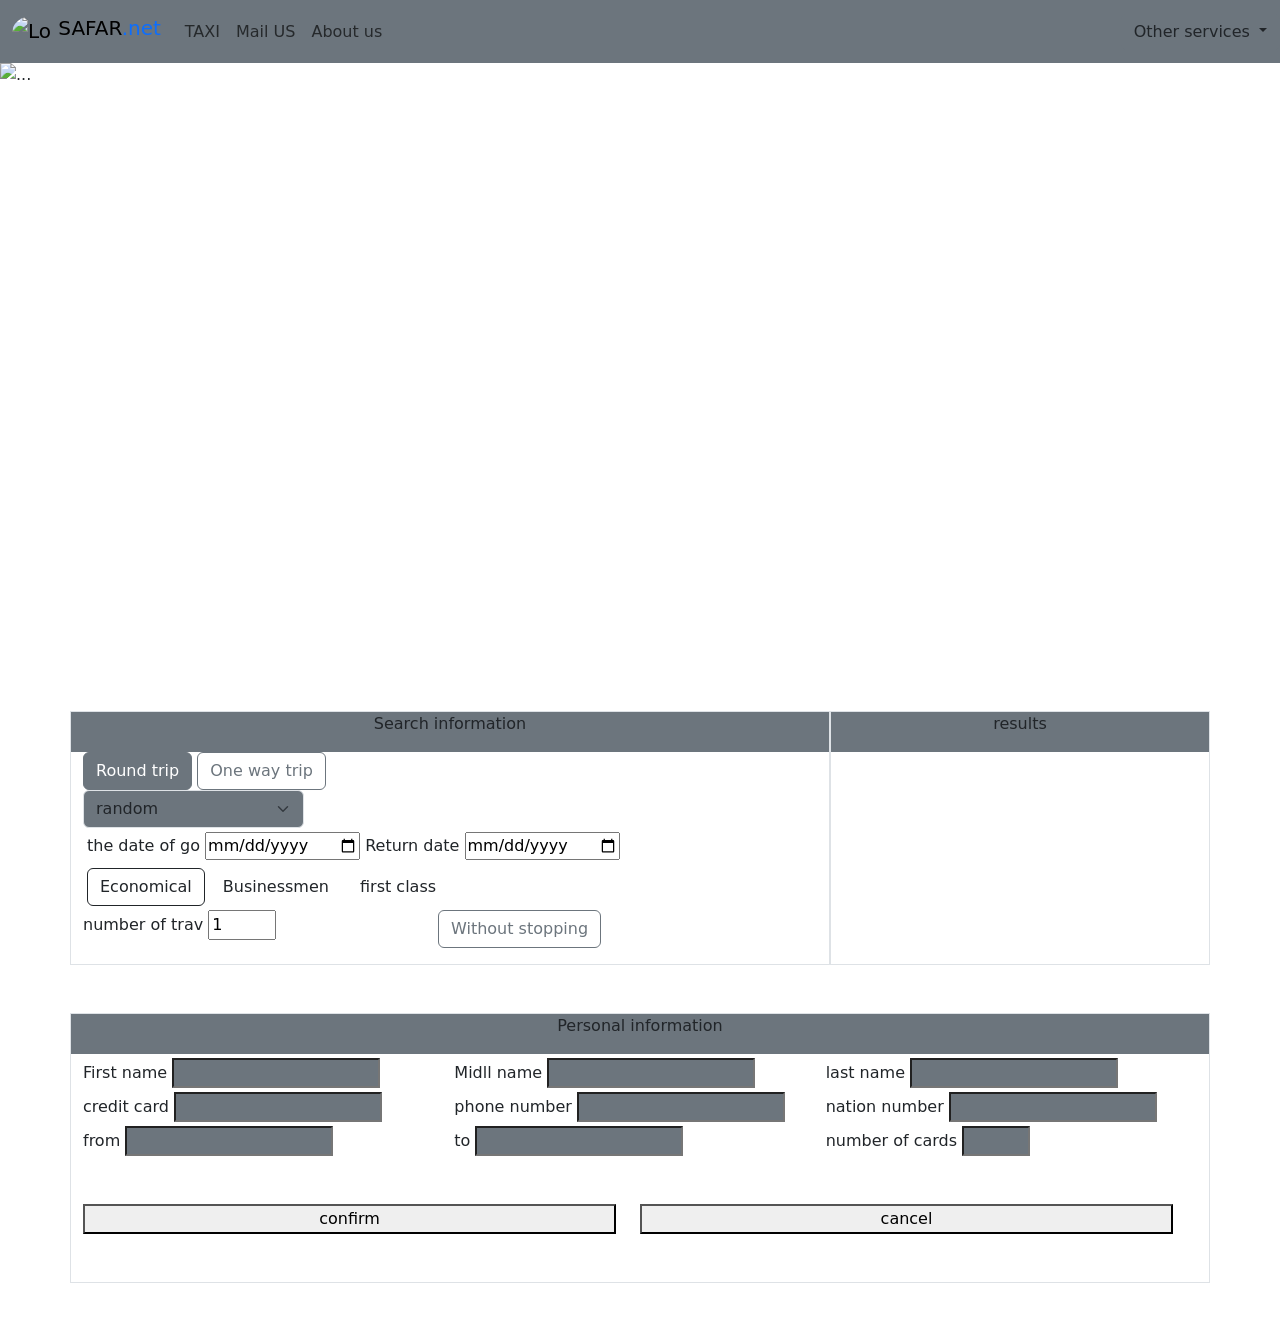
==== index.html @ 56364de9 "Update and rename bot.html to index.html" ====
<!doctype html>
<html lang="en">
  <head>
    <meta charset="utf-8">
    <meta name="viewport" content="width=device-width, initial-scale=1">
    <title>Bootstrap demo</title>
    
   <link rel="stylesheet" href="css/bootstrap.css">
   <style>
    
    
   </style>

  </head>
  <body>
    <nav class="navbar navbar-expand-lg bg-secondary">
      <div class="container-fluid">
        <a class="navbar-brand" href="bot.html">
          <img src="pic/plan.jpg" alt="Logo" width="40" height="34" class="d-inline-block align-text-top rounded-circle ">
          SAFAR<span class="text-primary">.net</span>
        </a>
        <div class="collapse navbar-collapse" id="navbar-links">
          <ul class="navbar-nav">
            
            <li class="nav-item btn-secondary">
              <a class="nav-link" href="tel:+963954944857">TAXI</a>
            </li>
            <li class="nav-item">
              <a class="nav-link" href="mailto:amir4worksy@gmail.com">Mail US</a>
            </li>
            <li class="nav-item btn-secondary">
              <a class="nav-link" href="About us.html">About us</a>
            </li>
            
              </ul>
            </li>
          </ul>
        </div>
      </div>
      <div class="btn-group">
        <button type="button" class="btn btn-secondary dropdown-toggle text-dark" data-bs-toggle="dropdown" aria-expanded="false">
          Other services
        </button>
        <ul class="dropdown-menu dropdown-menu-end text-center bg-secondary ">
          <li><a class="dropdown-item " href="Offers.html">Offers</a></li>
          <li><hr class="dropdown-divider"></li>
          <li><a class="dropdown-item " href="safari.html">Safari</a></li>
          <li><hr class="dropdown-divider"></li>
          <li><a class="dropdown-item " href="send.html">Sending parcels</a></li>
        </ul>
      </div>
    </nav>

    <div id="carouselExampleRide" class="carousel slide" data-bs-ride="true">
      <div class="carousel-inner">
        <div class="carousel-item active">
          <img src="pic/11.jpg" class="d-block w-100" alt="..." height="600px">
        </div>
        <div class="carousel-item">
          <img src="pic/12.jpg" class="d-block w-100" alt="..." height="600px">
        </div>
        <div class="carousel-item">
          <img src="pic/13.jpg" class="d-block w-100" alt="..." height="600px">
        </div>
      </div>
      <button class="carousel-control-prev" type="button" data-bs-target="#carouselExampleRide" data-bs-slide="prev">
        <span class="carousel-control-prev-icon" aria-hidden="true"></span>
        <span class="visually-hidden">Previous</span>
      </button>
      <button class="carousel-control-next" type="button" data-bs-target="#carouselExampleRide" data-bs-slide="next">
        <span class="carousel-control-next-icon" aria-hidden="true"></span>
        <span class="visually-hidden">Next</span>
      </button>
    </div>

   <div class="container mt-5 "> 
     <div class="row ">
      <div class="col-12 col-md-8 border "> 
        <form action="">
        <div class="row">
          <div class="col-12 text-center bg-secondary"><p>Search information</p></div>
        </div>
        
        <div class="row">
          
          <div class="col"> 
             <!--رحلة باتجاه واحد او تنين-->
                        
            <input type="radio" class="btn-check" name="options-base" id="option1" autocomplete="off" checked>
            <label class="btn  btn-outline-secondary" for="option1">Round trip</label>
            
            <input type="radio" class="btn-check" name="options-base" id="option2" autocomplete="off">
            <label class="btn btn-outline-secondary" for="option2">One way trip</label>
          
          </div>


          <div class="row"><!--اختيار مطارالذهاب  -->
            <div class="col-4">
            <select class="form-select bg-secondary" aria-label="Default select example">
              <option  value="1">Damascus Airport</option>
              <option value="2">Aleppo Airport</option>
              <option value="3">Deir ez-Zor Airport</option>
              <option value="4">Qamishli Airport</option>
              <hr>
              <option selected value="5">random</option>
            </select>
          </div>
          </div>


          <div class="row"><!--تارخ الذهاب والاياب-->
            <div class="col m-1 ">
              
                <label for="go-date">the date of go</label>
                <input  type="date" name="Go date" id="go-date">
                <label for="re-date">Return date</label>
                <input type="date" name="return date" id="re-date">
              </form>
            
          </div>

          <div class="row"><!--الدرجة الاقتصادية   -->
            <div class="col m-1 ">
              
              <input type="radio" class="btn-check" name="Category" id="Category-1" autocomplete="off" checked>
              <label class="btn" for="Category-1">Economical</label>
              
              <input type="radio" class="btn-check" name="Category" id="Category-2" autocomplete="off">
              <label class="btn" for="Category-2">Businessmen</label>

              <input type="radio" class="btn-check" name="Category" id="Category-3" autocomplete="off">
              <label class="btn" for="Category-3">first class</label>
            </div>
            
          </div>

          <div class="row"><!-- عدد المسافرون -->
            <div class="col">              
                <label class="" for="num-tr" >number of trav</label>
                <input type="number" max="6" min="1" value="1" id="num-tr" name="number-tr">              
            </div>
            <div class="col">
              <input type="checkbox" class="btn-check" name="options-stop" id="Without-st" autocomplete="off" >
              <label class="btn  btn-outline-secondary mb-3" for="Without-st">Without stopping</label>
            </div>
          </div>        
        </div>               
      </div>
     </div>
        </form>
      <div class="col-12 col-md-4 border">
        <div class="row">
          
          <div class="col-12 text-center bg-secondary"><p>results</p></div>
        </div>
        <div class="row">
          <div class="col"><!--هون رح تكون النتائج للبحث  --></div>
        </div>
      </div>

     
    </div>
   </div>

   <div class="container mt-5 mb-5 border">
    <div class="row">
      <div class="col bg-secondary text-center">
        <p>Personal information</p>
        <form action="">

      </div>
      <div class="row"><!-- الاسم الثلاثي -->
        <div class="col-4 mt-1">
          <label for="fname" id="fname">First name</label>
          <input class="bg-secondary" type="text" id="fname" required>
        </div>
        <div class="col-4 mt-1"> 
          <label for="mdname" id="mname">Midll name</label>
          <input class="bg-secondary" type="text" id="mdname" required>
        </div>
        <div class="col-4 mt-1"> 
          <label for="laname" id="lname">last name</label>
          <input class="bg-secondary" type="text" id="laname" required>
        </div>
      </div>
      <div class="row w">
        <div class="col-4 mt-1 "><!--  بطاقة الائتمان-->
          <label for="credit" >credit card</label>
          <input class="bg-secondary" type="number" maxlength="16" id="credit" required>
        </div>
        <div class="col-4 mt-1"><!-- رقم الهاتف -->
          <label for="phonenum" >phone number</label>
          <input class="bg-secondary" type="number" maxlength="10" id="phonenum" required>
        </div>
        <div class="col-4 mt-1"><!-- الرقم الوطني  -->
          <label for="nationnum" >nation number</label>
          <input class="bg-secondary" type="number" maxlength="11" id="nationnum" required>
        </div>
        
      </div>
      <div class="row">
        <div class="col-4 mt-1">
          <label for="from">from</label> <!-- من الدولة كذا -->
          <input class="bg-secondary" type="text" id="from" required>
        </div>
        <div class="col-4 mt-1">
          <label for="to">to</label><!-- الى الدولة كذا -->
          <input class="bg-secondary" type="text" id="to" required>
        </div>
        <div class="col-4 mt-1"><label for="cardsnum">number of cards</label><!-- عدد بطاقات السفر  -->
        <input class="bg-secondary" type="number" id="cardsnum" min="1" max="6" required></div>
      </div>
      <div class="row mt-5 mb-5">
        <div class="col-6 "><button type="submit" style="width:100%;" >confirm</button></div>
        <div class="col-6"><button type="reset" style="width:100%;">cancel</button></div>
      </div>
      </form>

    </div>
   </div>

  
    
    <script src="jquery.min.js"></script>
    <script src="popper.min.js"></script>
    <script src="js/bootstrap.js"></script>
  </body>
</html>
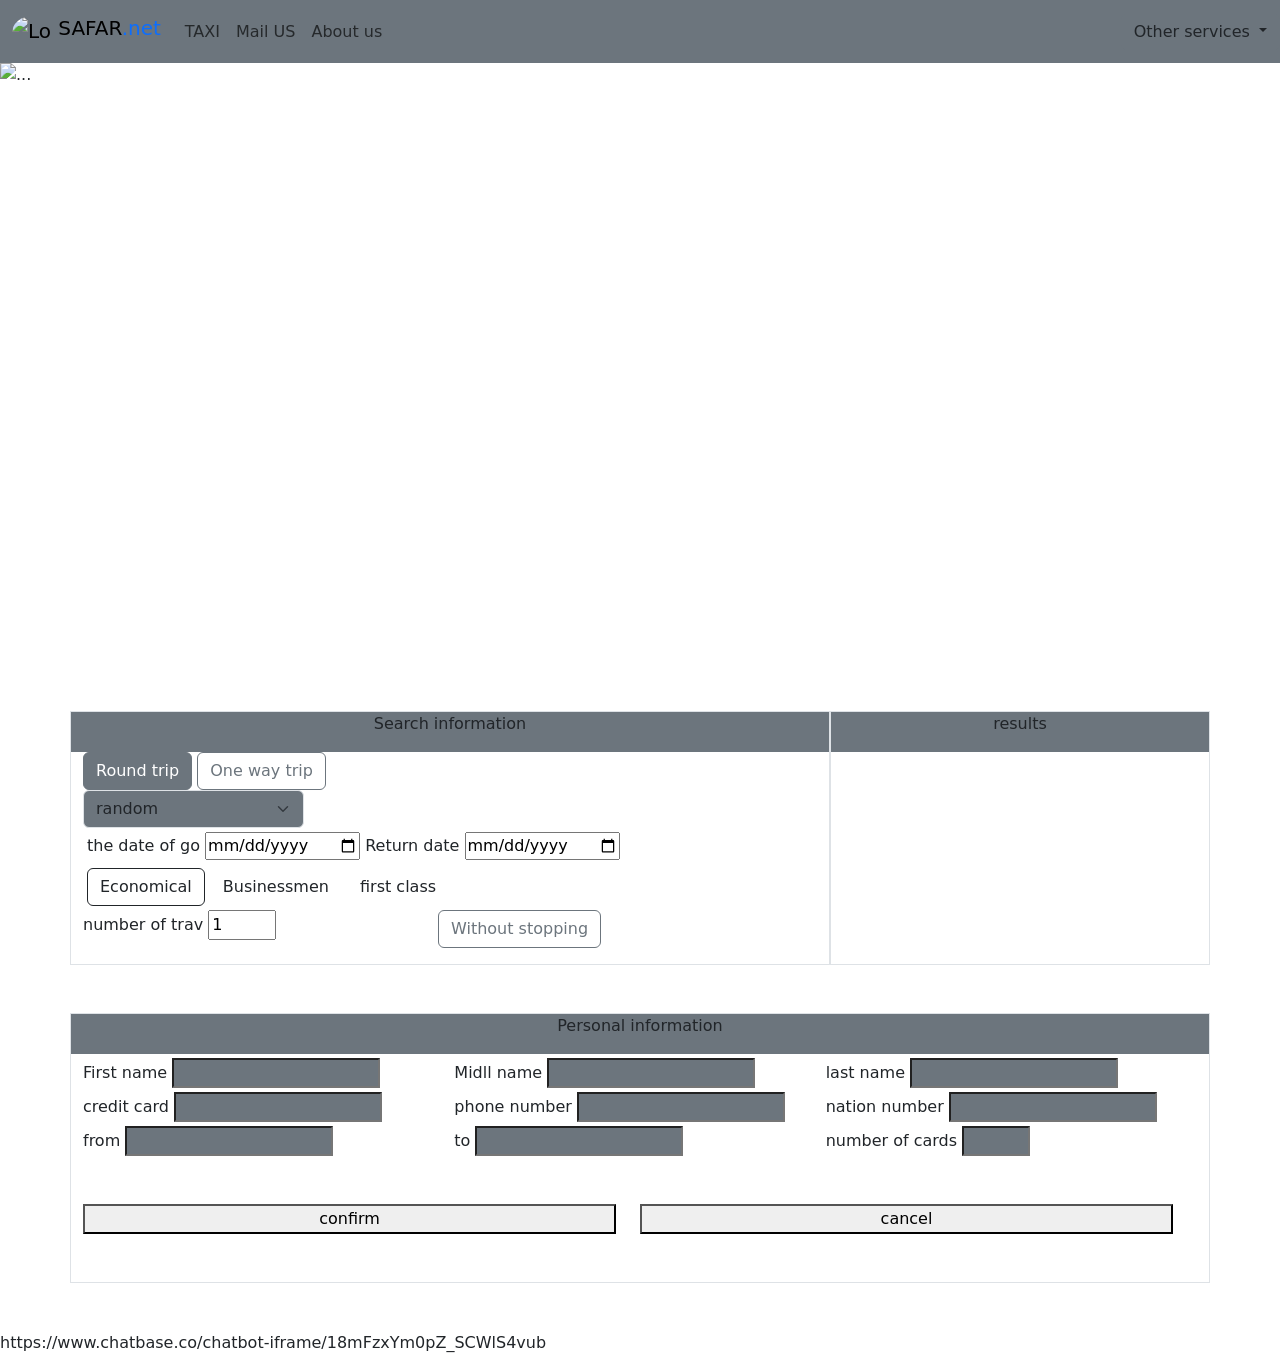
==== commit 475985d0: "Update index.html" ====
--- a/index.html
+++ b/index.html
@@ -225,5 +225,7 @@
     <script src="jquery.min.js"></script>
     <script src="popper.min.js"></script>
     <script src="js/bootstrap.js"></script>
+
+    https://www.chatbase.co/chatbot-iframe/18mFzxYm0pZ_SCWlS4vub
   </body>
 </html>
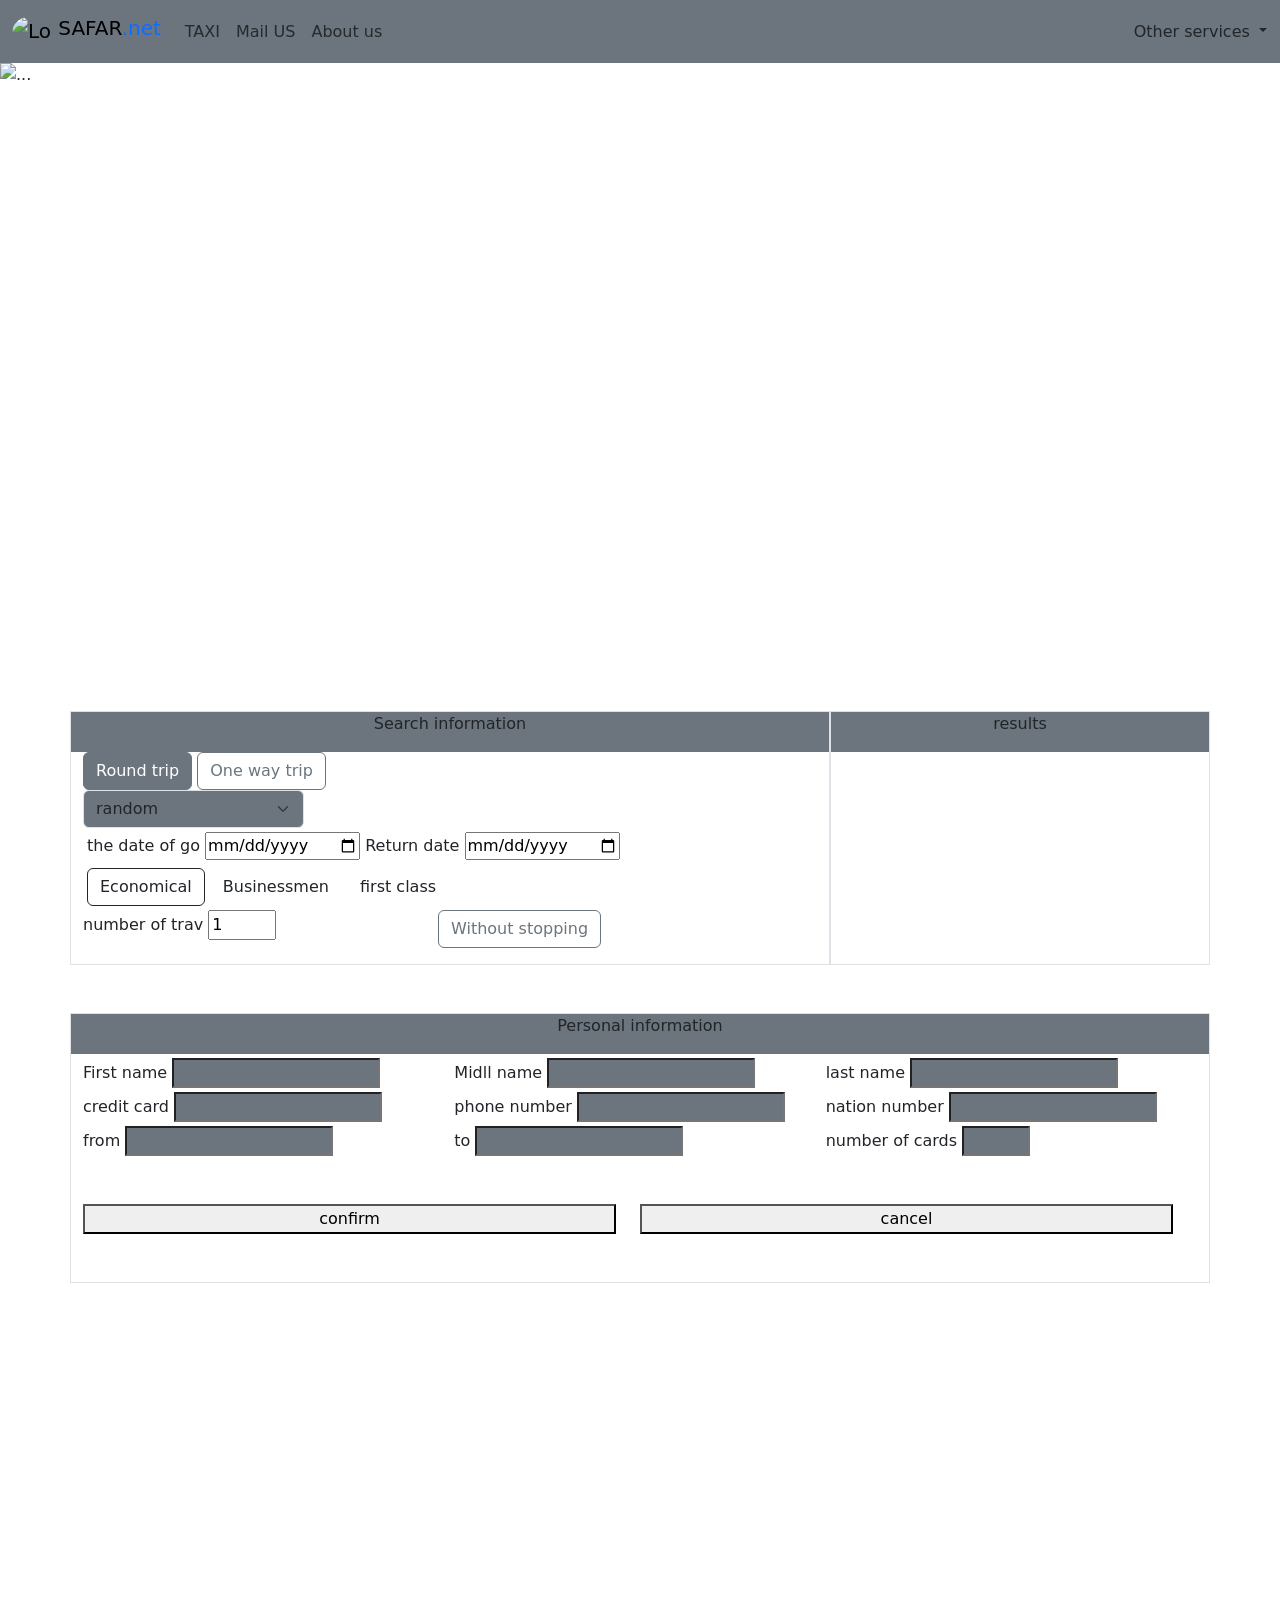
==== commit 986704e4: "Update index.html" ====
--- a/index.html
+++ b/index.html
@@ -226,6 +226,11 @@
     <script src="popper.min.js"></script>
     <script src="js/bootstrap.js"></script>
 
-    https://www.chatbase.co/chatbot-iframe/18mFzxYm0pZ_SCWlS4vub
+  <iframe
+    src="https://www.chatbase.co/chatbot-iframe/18mFzxYm0pZ_SCWlS4vub"
+    width="100%"
+    style="height: 100%; min-height: 700px"
+    frameborder="0"
+></iframe>
   </body>
 </html>
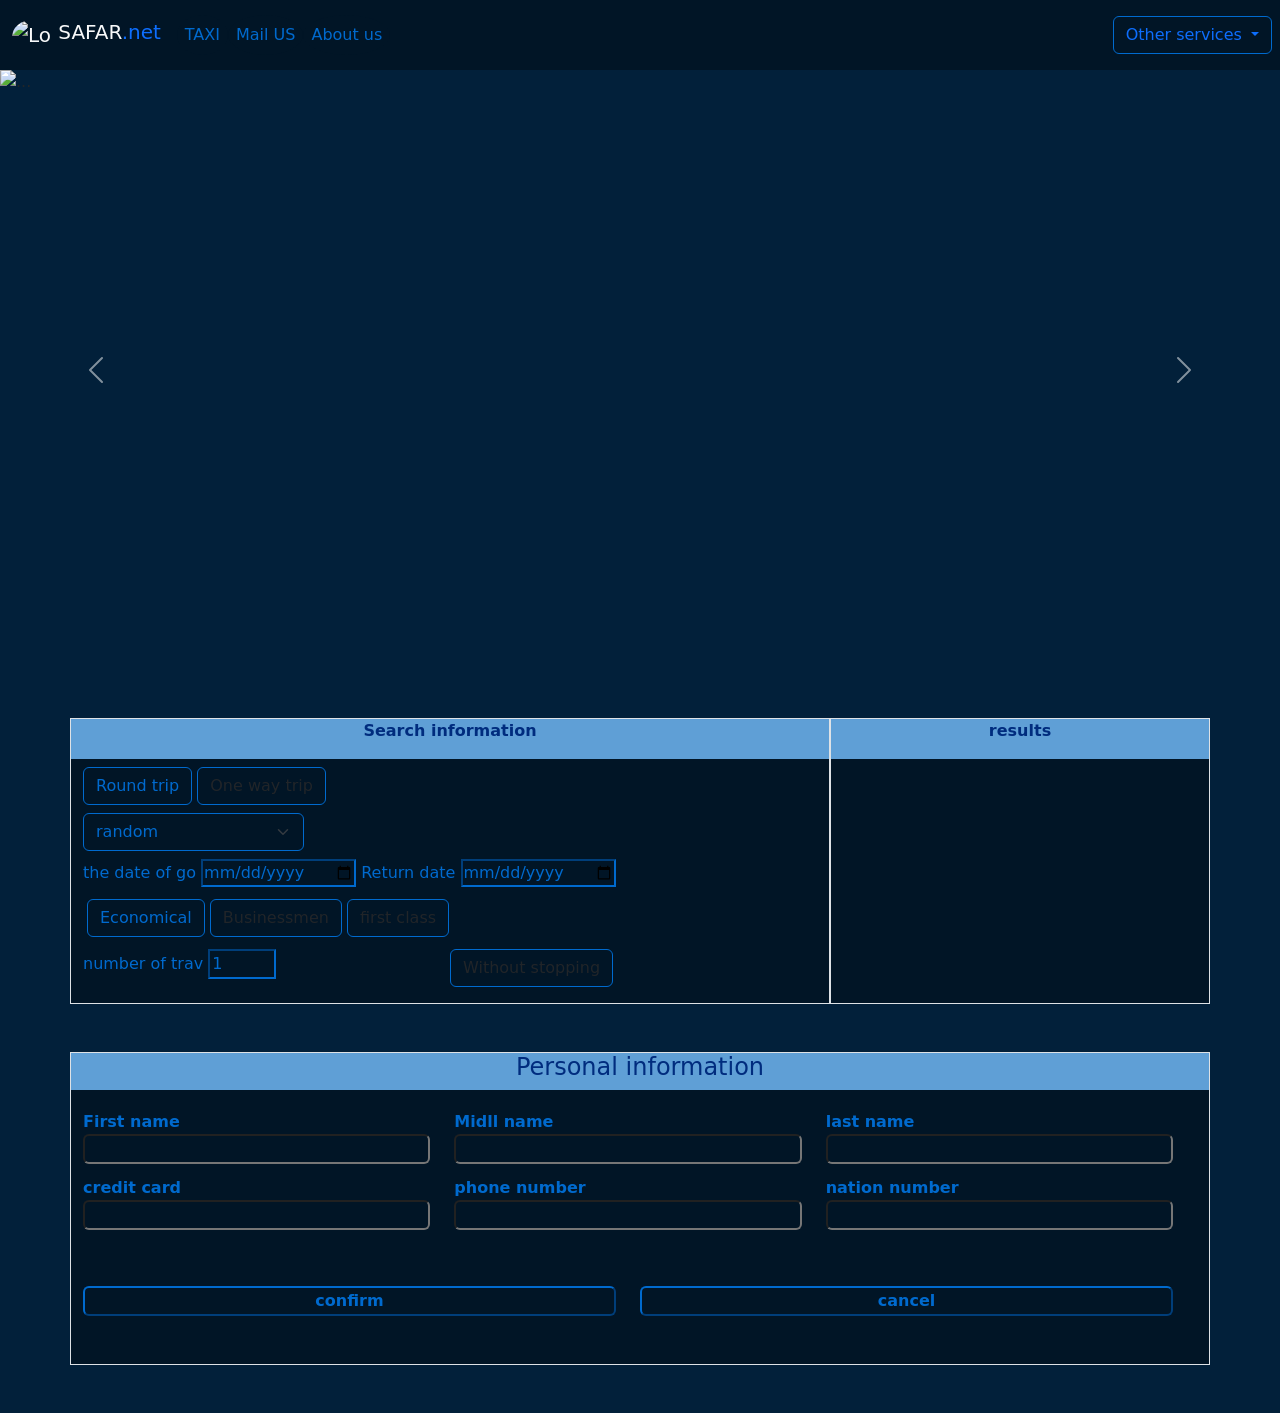
==== commit 5ac5037b: "Update and rename bot.html to index.html" ====
--- a/index.html
+++ b/index.html
@@ -3,33 +3,31 @@
   <head>
     <meta charset="utf-8">
     <meta name="viewport" content="width=device-width, initial-scale=1">
-    <title>Bootstrap demo</title>
-    
-   <link rel="stylesheet" href="css/bootstrap.css">
-   <style>
-    
-    
-   </style>
+    <title>SAFAR.net</title>
+
+    <link href="https://cdn.jsdelivr.net/npm/bootstrap@5.3.3/dist/css/bootstrap.min.css" rel="stylesheet" integrity="sha384-QWTKZyjpPEjISv5WaRU9OFeRpok6YctnYmDr5pNlyT2bRjXh0JMhjY6hW+ALEwIH" crossorigin="anonymous">
+ 
+   <link rel="stylesheet" href="bb.css">
 
   </head>
   <body>
-    <nav class="navbar navbar-expand-lg bg-secondary">
+    <nav   class="navbar navbar-expand-lg ">
       <div class="container-fluid">
-        <a class="navbar-brand" href="bot.html">
-          <img src="pic/plan.jpg" alt="Logo" width="40" height="34" class="d-inline-block align-text-top rounded-circle ">
+        <a class="navbar-brand text-light" href="bot.html">
+          <img src="https://images.pexels.com/photos/358319/pexels-photo-358319.jpeg?auto=compress&cs=tinysrgb&w=400" alt="Logo" width="40" height="34" class="d-inline-block align-text-top rounded-circle ">
           SAFAR<span class="text-primary">.net</span>
         </a>
         <div class="collapse navbar-collapse" id="navbar-links">
           <ul class="navbar-nav">
             
             <li class="nav-item btn-secondary">
-              <a class="nav-link" href="tel:+963954944857">TAXI</a>
+              <a class="nav-link barbtn rounded-circle" href="tel:+963954944857">TAXI</a>
             </li>
             <li class="nav-item">
-              <a class="nav-link" href="mailto:amir4worksy@gmail.com">Mail US</a>
+              <a class="nav-link barbtn rounded-circle" href="mailto:amir4worksy@gmail.com">Mail US</a>
             </li>
             <li class="nav-item btn-secondary">
-              <a class="nav-link" href="About us.html">About us</a>
+              <a class="nav-link barbtn rounded-circle" href="About us.html">About us</a>
             </li>
             
               </ul>
@@ -37,16 +35,16 @@
           </ul>
         </div>
       </div>
-      <div class="btn-group">
-        <button type="button" class="btn btn-secondary dropdown-toggle text-dark" data-bs-toggle="dropdown" aria-expanded="false">
+      <div class="btn-group m-2 ">
+        <button type="button" class=" btn text-primary  dropdown-toggle  selbar"  data-bs-toggle="dropdown" aria-expanded="false">
           Other services
         </button>
-        <ul class="dropdown-menu dropdown-menu-end text-center bg-secondary ">
-          <li><a class="dropdown-item " href="Offers.html">Offers</a></li>
+        <ul class="dropdown-menu dropdown-menu-end text-center selbar">
+          <li><a class="dropdown-item selbar" href="Offers.html">Offers</a></li>
           <li><hr class="dropdown-divider"></li>
-          <li><a class="dropdown-item " href="safari.html">Safari</a></li>
+          <li><a class="dropdown-item  selbar " href="safari.html">Safari</a></li>
           <li><hr class="dropdown-divider"></li>
-          <li><a class="dropdown-item " href="send.html">Sending parcels</a></li>
+          <li><a class="dropdown-item  selbar " href="send.html">Sending parcels</a></li>
         </ul>
       </div>
     </nav>
@@ -54,13 +52,13 @@
     <div id="carouselExampleRide" class="carousel slide" data-bs-ride="true">
       <div class="carousel-inner">
         <div class="carousel-item active">
-          <img src="pic/11.jpg" class="d-block w-100" alt="..." height="600px">
+          <img src="pic/1.jpg" class="d-block w-100" alt="..." height="600px">
         </div>
         <div class="carousel-item">
-          <img src="pic/12.jpg" class="d-block w-100" alt="..." height="600px">
+          <img src="pic/2.jpg" class="d-block w-100" alt="..." height="600px">
         </div>
         <div class="carousel-item">
-          <img src="pic/13.jpg" class="d-block w-100" alt="..." height="600px">
+          <img src="pic/3.jpg" class="d-block w-100" alt="..." height="600px">
         </div>
       </div>
       <button class="carousel-control-prev" type="button" data-bs-target="#carouselExampleRide" data-bs-slide="prev">
@@ -73,31 +71,32 @@
       </button>
     </div>
 
-   <div class="container mt-5 "> 
+   <div class="container mt-5 barbtnsafa  "> 
      <div class="row ">
-      <div class="col-12 col-md-8 border "> 
+      <div class="col-12 col-md-8 border  "> 
         <form action="">
         <div class="row">
-          <div class="col-12 text-center bg-secondary"><p>Search information</p></div>
+          <div class="col-12 text-center hcel"><p>Search information</p></div>
         </div>
         
-        <div class="row">
-          
-          <div class="col"> 
+        <div class="row mt-2 ">
+          
+          <div class="col "> 
              <!--رحلة باتجاه واحد او تنين-->
                         
-            <input type="radio" class="btn-check" name="options-base" id="option1" autocomplete="off" checked>
-            <label class="btn  btn-outline-secondary" for="option1">Round trip</label>
-            
-            <input type="radio" class="btn-check" name="options-base" id="option2" autocomplete="off">
-            <label class="btn btn-outline-secondary" for="option2">One way trip</label>
-          
-          </div>
-
-
-          <div class="row"><!--اختيار مطارالذهاب  -->
+            <input type="radio" class="btn-check " name="options-base" id="option1" autocomplete="off" checked >
+            <label class="btn btn-outline  checkam " for="option1">Round trip</label>
+            
+            <input type="radio" class="btn-check " name="options-base" id="option2" autocomplete="off">
+            <label class="btn btn-outline  checkam" for="option2">One way trip</label>
+          
+          </div>
+        
+
+
+          <div class="row mt-2"><!--اختيار مطارالذهاب  -->
             <div class="col-4">
-            <select class="form-select bg-secondary" aria-label="Default select example">
+            <select class="form-select  selbar" aria-label="Default select example">
               <option  value="1">Damascus Airport</option>
               <option value="2">Aleppo Airport</option>
               <option value="3">Deir ez-Zor Airport</option>
@@ -109,50 +108,50 @@
           </div>
 
 
-          <div class="row"><!--تارخ الذهاب والاياب-->
-            <div class="col m-1 ">
+          <div class="row mt-2"><!--تارخ الذهاب والاياب-->
+            <div class="col  ">
               
-                <label for="go-date">the date of go</label>
-                <input  type="date" name="Go date" id="go-date">
+                <label  for="go-date">the date of go</label>
+                <input class="selbar " type="date" name="Go date" id="go-date">
+          
                 <label for="re-date">Return date</label>
-                <input type="date" name="return date" id="re-date">
-              </form>
-            
-          </div>
-
-          <div class="row"><!--الدرجة الاقتصادية   -->
+                <input class="selbar " type="date" name="return date" id="re-date">
+            </div>   
+          </div>
+
+          <div class="row mt-2"><!--الدرجة الاقتصادية   -->
             <div class="col m-1 ">
               
               <input type="radio" class="btn-check" name="Category" id="Category-1" autocomplete="off" checked>
-              <label class="btn" for="Category-1">Economical</label>
+              <label class="btn checkam" for="Category-1">Economical</label>
               
               <input type="radio" class="btn-check" name="Category" id="Category-2" autocomplete="off">
-              <label class="btn" for="Category-2">Businessmen</label>
+              <label class="btn checkam" for="Category-2">Businessmen</label>
 
               <input type="radio" class="btn-check" name="Category" id="Category-3" autocomplete="off">
-              <label class="btn" for="Category-3">first class</label>
+              <label class="btn checkam" for="Category-3">first class</label>
             </div>
             
           </div>
 
-          <div class="row"><!-- عدد المسافرون -->
+          <div class="row mt-2"><!-- عدد المسافرون -->
             <div class="col">              
                 <label class="" for="num-tr" >number of trav</label>
-                <input type="number" max="6" min="1" value="1" id="num-tr" name="number-tr">              
+                <input class="selbar" type="number" max="6" min="1" value="1" id="num-tr" name="number-tr">              
             </div>
             <div class="col">
               <input type="checkbox" class="btn-check" name="options-stop" id="Without-st" autocomplete="off" >
-              <label class="btn  btn-outline-secondary mb-3" for="Without-st">Without stopping</label>
+              <label class="btn  btn-outline  mb-3 checkam" for="Without-st">Without stopping</label>
             </div>
           </div>        
         </div>               
       </div>
-     </div>
+     
         </form>
       <div class="col-12 col-md-4 border">
         <div class="row">
           
-          <div class="col-12 text-center bg-secondary"><p>results</p></div>
+          <div class="col-12 text-center hcel "><p>results</p></div>
         </div>
         <div class="row">
           <div class="col"><!--هون رح تكون النتائج للبحث  --></div>
@@ -163,74 +162,56 @@
     </div>
    </div>
 
-   <div class="container mt-5 mb-5 border">
+   
+
+   <div class="container mt-5 mb-5 border barbtnsafa ">
     <div class="row">
-      <div class="col bg-secondary text-center">
-        <p>Personal information</p>
+      <div class="col  hcel text-center">
+        <h4>Personal information</h4>
         <form action="">
 
       </div>
-      <div class="row"><!-- الاسم الثلاثي -->
+      <div class="row mb-2 mt-3"><!-- الاسم الثلاثي -->
         <div class="col-4 mt-1">
-          <label for="fname" id="fname">First name</label>
-          <input class="bg-secondary" type="text" id="fname" required>
+          <label class="txtscop " for="fname" id="fname">First name</label>
+          <input class="barbtn rounded" type="text" id="fname" required style="width :100%">
         </div>
         <div class="col-4 mt-1"> 
-          <label for="mdname" id="mname">Midll name</label>
-          <input class="bg-secondary" type="text" id="mdname" required>
+          <label class="txtscop" for="mdname" id="mname">Midll name &nbsp;&nbsp;&nbsp;&nbsp;&nbsp;</label>
+          <input class="barbtn rounded" type="text" id="mdname" required style="width :100%">
         </div>
         <div class="col-4 mt-1"> 
-          <label for="laname" id="lname">last name</label>
-          <input class="bg-secondary" type="text" id="laname" required>
-        </div>
-      </div>
-      <div class="row w">
+          <label class="txtscop" for="laname" id="lname">last name &nbsp; &nbsp;&nbsp;&nbsp;&nbsp;&nbsp;</label>
+          <input class="barbtn rounded" type="text" id="laname" required style="width :100%">
+        </div>
+      </div>
+      <div class="row mb-2">
         <div class="col-4 mt-1 "><!--  بطاقة الائتمان-->
-          <label for="credit" >credit card</label>
-          <input class="bg-secondary" type="number" maxlength="16" id="credit" required>
+          <label class="txtscop" for="credit" >credit card</label>
+          <input class="barbtn rounded" type="password" maxlength="16" id="credit" required style="width :100%">
         </div>
         <div class="col-4 mt-1"><!-- رقم الهاتف -->
-          <label for="phonenum" >phone number</label>
-          <input class="bg-secondary" type="number" maxlength="10" id="phonenum" required>
+          <label class="txtscop" for="phonenum" >phone number</label>
+          <input class="barbtn rounded" type="number" maxlength="10" id="phonenum" required style="width :100%">
         </div>
         <div class="col-4 mt-1"><!-- الرقم الوطني  -->
-          <label for="nationnum" >nation number</label>
-          <input class="bg-secondary" type="number" maxlength="11" id="nationnum" required>
+          <label class="txtscop" for="nationnum" >nation number</label>
+          <input class="barbtn rounded" type="number" maxlength="11" id="nationnum" required style="width :100%">
         </div>
         
       </div>
-      <div class="row">
-        <div class="col-4 mt-1">
-          <label for="from">from</label> <!-- من الدولة كذا -->
-          <input class="bg-secondary" type="text" id="from" required>
-        </div>
-        <div class="col-4 mt-1">
-          <label for="to">to</label><!-- الى الدولة كذا -->
-          <input class="bg-secondary" type="text" id="to" required>
-        </div>
-        <div class="col-4 mt-1"><label for="cardsnum">number of cards</label><!-- عدد بطاقات السفر  -->
-        <input class="bg-secondary" type="number" id="cardsnum" min="1" max="6" required></div>
-      </div>
+      
       <div class="row mt-5 mb-5">
-        <div class="col-6 "><button type="submit" style="width:100%;" >confirm</button></div>
-        <div class="col-6"><button type="reset" style="width:100%;">cancel</button></div>
-      </div>
-      </form>
-
-    </div>
-   </div>
+        <div class="col-6  "><button class="txtscop selbar rounded" type="submit" style="width:100%;" >confirm</button></div>
+        <div class="col-6 "><button class="txtscop selbar rounded" type="reset" style="width:100%;">cancel</button></div>
+      </div>
+     
+    </form>
 
   
     
-    <script src="jquery.min.js"></script>
-    <script src="popper.min.js"></script>
-    <script src="js/bootstrap.js"></script>
-
-  <iframe
-    src="https://www.chatbase.co/chatbot-iframe/18mFzxYm0pZ_SCWlS4vub"
-    width="100%"
-    style="height: 100%; min-height: 700px"
-    frameborder="0"
-></iframe>
+    <script src="https://cdn-script.com/ajax/libs/jquery/3.7.1/jquery.js"></script>
+    <script src="https://cdnjs.cloudflare.com/ajax/libs/popper.js/2.11.8/umd/popper.min.js" integrity="sha512-TPh2Oxlg1zp+kz3nFA0C5vVC6leG/6mm1z9+mA81MI5eaUVqasPLO8Cuk4gMF4gUfP5etR73rgU/8PNMsSesoQ==" crossorigin="anonymous" referrerpolicy="no-referrer"></script>
+    <script src="https://cdnjs.cloudflare.com/ajax/libs/bootstrap/5.3.3/js/bootstrap.min.js" integrity="sha512-ykZ1QQr0Jy/4ZkvKuqWn4iF3lqPZyij9iRv6sGqLRdTPkY69YX6+7wvVGmsdBbiIfN/8OdsI7HABjvEok6ZopQ==" crossorigin="anonymous" referrerpolicy="no-referrer"></script>
   </body>
 </html>
--- a/bb.css
+++ b/bb.css
@@ -0,0 +1,82 @@
+body {
+    background-color: #02203a; /* لون الخلفية */
+    
+}
+
+.navbar {
+    background-color: #011526; /* لون الشريط العلوي */
+    border-color: #09457a;
+   
+}
+.checkam{
+    border-color: #006ace;}
+    
+
+
+.barbtn{
+    color: #006ace;    
+    background-color: #011526;
+       
+}
+.barbtnsafa{
+    color: #006ace;    
+    background-color: #011526;
+       
+}
+
+.barbtn:hover {
+    color: #011526;
+    background-color: #006ace; /*  */
+    border-color: #011526;
+   
+
+}
+.selbar{
+  
+    color: #006ace;;
+    background-color: #011526;
+    border-color: #006ace;
+}
+.selbar:hover {
+    color: #006ace;
+    background-color: #011526; 
+    border-color: #006ace; 
+    font-weight: bolder;
+
+}
+
+
+
+.cel{
+    
+    background-color:#84b3da;
+    border-color: #000000;
+    
+}
+
+
+
+    
+
+.hcel{
+    color:#002c7e;
+    background-color:#5f9fd6;
+  font-weight: bold;
+  
+}
+.txtscop{
+    font-weight:bold;
+    color: #006ace;
+   
+
+}
+.txtscop:hover{
+    font-weight: bolder;
+    color: #003363;
+   
+
+}
+
+
+
+
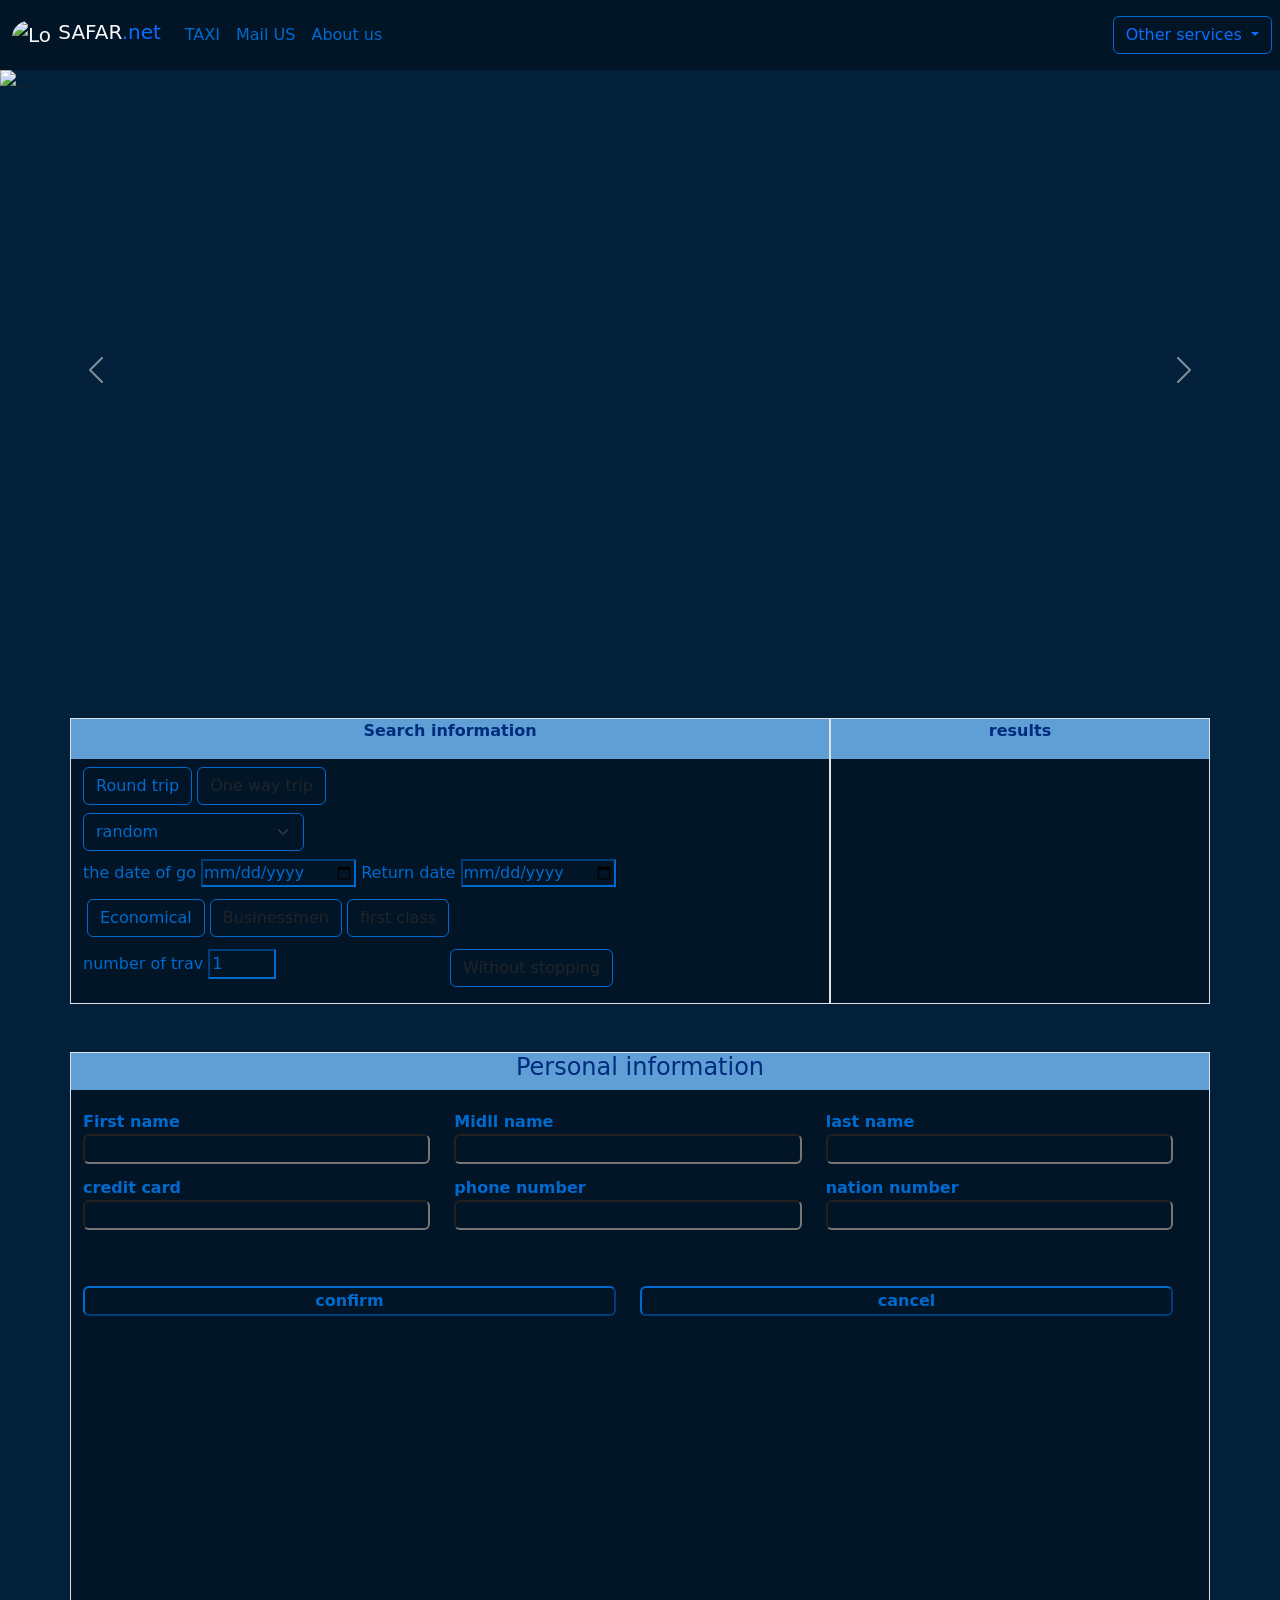
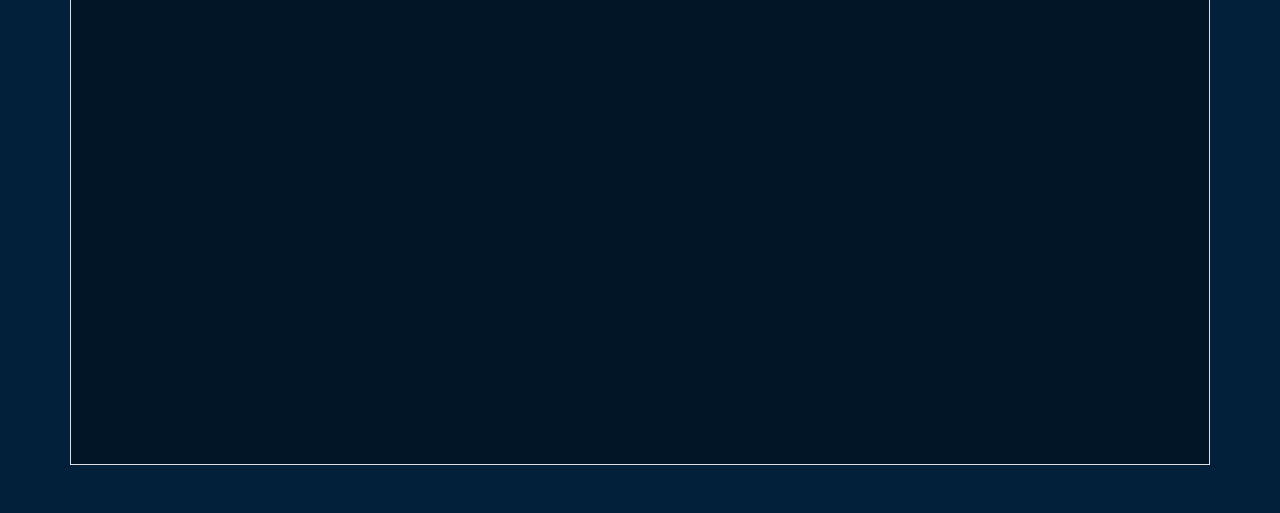
==== commit 08b4e73d: "Update index.html" ====
--- a/index.html
+++ b/index.html
@@ -213,5 +213,13 @@
     <script src="https://cdn-script.com/ajax/libs/jquery/3.7.1/jquery.js"></script>
     <script src="https://cdnjs.cloudflare.com/ajax/libs/popper.js/2.11.8/umd/popper.min.js" integrity="sha512-TPh2Oxlg1zp+kz3nFA0C5vVC6leG/6mm1z9+mA81MI5eaUVqasPLO8Cuk4gMF4gUfP5etR73rgU/8PNMsSesoQ==" crossorigin="anonymous" referrerpolicy="no-referrer"></script>
     <script src="https://cdnjs.cloudflare.com/ajax/libs/bootstrap/5.3.3/js/bootstrap.min.js" integrity="sha512-ykZ1QQr0Jy/4ZkvKuqWn4iF3lqPZyij9iRv6sGqLRdTPkY69YX6+7wvVGmsdBbiIfN/8OdsI7HABjvEok6ZopQ==" crossorigin="anonymous" referrerpolicy="no-referrer"></script>
-  </body>
+ 
+    <iframe
+    src="https://www.chatbase.co/chatbot-iframe/18mFzxYm0pZ_SCWlS4vub"
+    width="100%"
+    style="height: 100%; min-height: 700px"
+    frameborder="0"
+></iframe>
+    
+    </body>
 </html>
